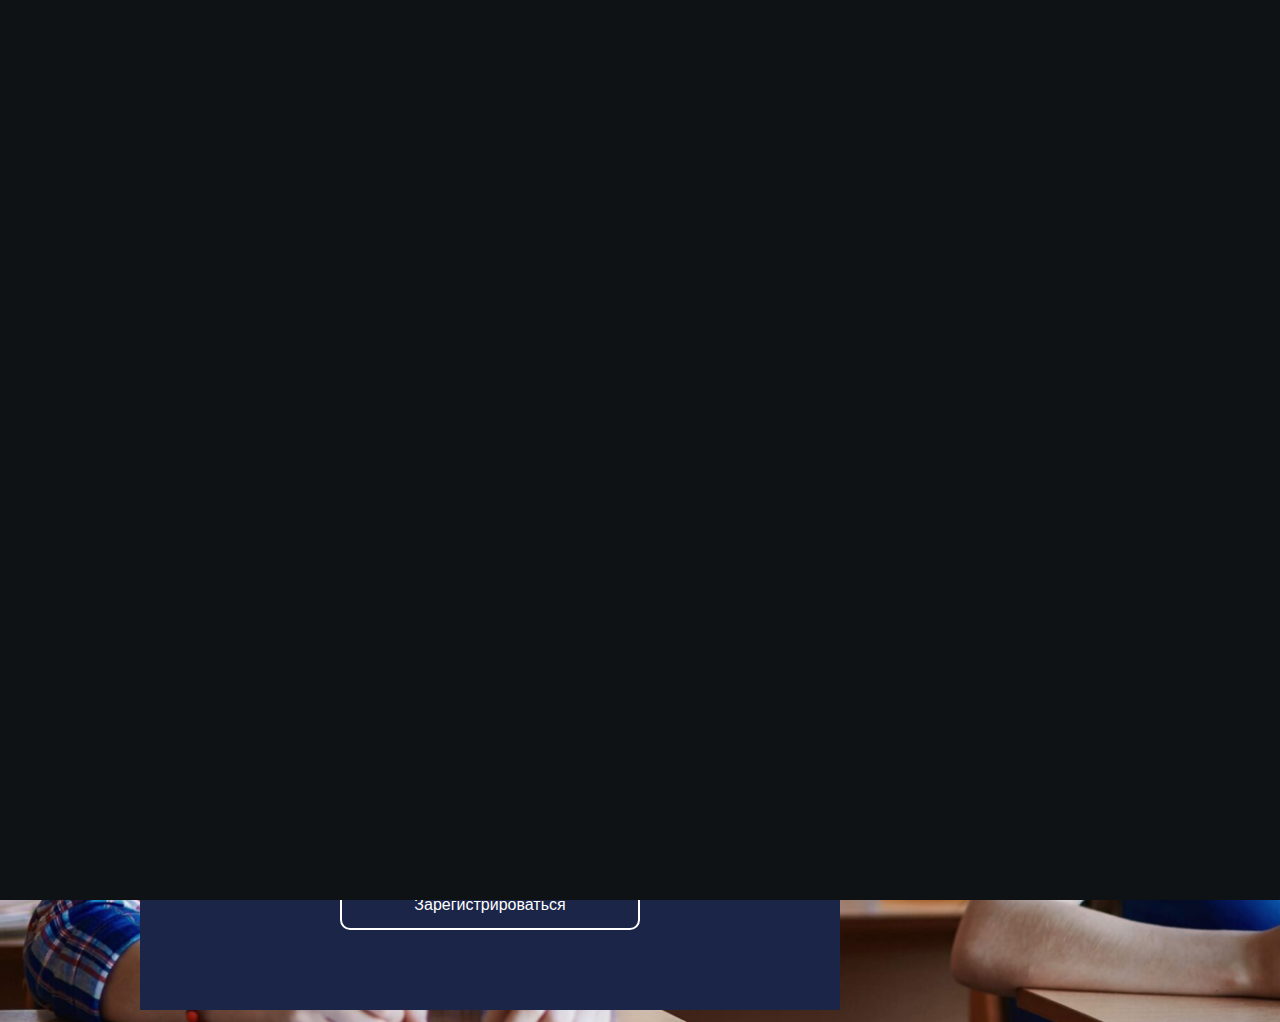
==== recover.html @ 7c8cfc78 "registr" ====
<!DOCTYPE html>
<!--[if IE 8 ]><html class="no-js oldie ie8" lang="en"> <![endif]-->
<!--[if IE 9 ]><html class="no-js oldie ie9" lang="en"> <![endif]-->
<!--[if (gte IE 9)|!(IE)]><!--><html class="no-js" lang="en"> <!--<![endif]-->
<head>

   <!--- basic page needs
   ================================================== -->
   <meta charset="utf-8">
	<title>Цифровой НГТУ</title>
	<meta name="description" content="">  
	<meta name="author" content="">

   <!-- mobile specific metas
   ================================================== -->
	<meta name="viewport" content="width=device-width, initial-scale=1, maximum-scale=1">

 	<!-- CSS
   ================================================== -->
   <link rel="stylesheet" href="css/base.css">  
   <link rel="stylesheet" href="css/main.css">
   <link rel="stylesheet" href="css/vendor.css">  
	 <link rel="stylesheet" href="css/input.css">  
	 <link rel="stylesheet" href="css/bootstrap.min.css ">
   <!-- script
   ================================================== -->
	<script src="js/modernizr.js"></script>

   <!-- favicons
	================================================== -->
	<link rel="icon" type="image/png" href="favicon.png">

</head>

<body id="top">

	<!-- header 
   ================================================== -->
   <header style="display: none;">

   	<div class="rowrow">

   		<div class="logo">
	         <a href="index.html">Цифровой НГТУ</a>
	      </div>

	   	<nav id="main-nav-wrap">
				<ul class="main-navigation">
					<li class="current"><a class="smoothscroll"  href="#intro" title="">Home</a></li>
					<li><a class="smoothscroll"  href="#process" title="">Process</a></li>
					<li><a class="smoothscroll"  href="#features" title="">Features</a></li>
					<li><a class="smoothscroll"  href="#pricing" title="">Pricing</a></li>
					<li><a class="smoothscroll"  href="#faq" title="">FAQ</a></li>					
					<li class="highlight with-sep"><a href="#" title="">Sign Up</a></li>					
				</ul>
			</nav>

			<a class="menu-toggle" href="#"><span>Menu</span></a>
   		
   	</div>   	
   	
   </header> <!-- /header -->

	<!-- intro section
   ================================================== -->
   <section id="intro">

   	<div class="shadow-overlay"></div>

   	<div class="intro-content">
   		<div class="login1"></div>
		<div class="login2">
			<!--<div class="logouniver"></div>-->
			<span class="text1">Регистрация</span>
			
			<div class="center">

			<form>
				<div class="inputbox">
				<input type="text" required="required">
				<span>Фамилия</span>
				</div>

				<div class="inputbox">
				<input type="text" required="required">
				<span>Имя</span>
				</div>

				<div class="inputbox">
					<input type="text" required="required">
					<span>Отчество(при наличии)</span>
				</div>

				<div class="inputbox">
					<input type="text" required="required">
					<span>Категория (Представитель курса/Студент/Преподаватель)</span>
				</div>

				<div class="inputbox">
					<input type="text" required="none">
					<span>Номер телефона(не обязательно)</span>
				</div>

				<div class="inputbox">
					<input type="text" required="required">
					<span>Адрес эл. почты</span>
				</div>

				<div class="inputbox">
					<input type="text" required="required">
					<span>Пароль</span>
				</div>

				<div class="inputbox">
				<input id="buttoninput" type="button" value="Зарегистрироваться">
				</div>
			</form>
			</div>
		</div>
		<div class="login3"></div>  		
   	</div> 

   	<!-- Modal Popup
	   ========================================================= -->

      <div id="video-popup" class="popup-modal mfp-hide">

		   <div class="fluid-video-wrapper">
            <iframe src="http://player.vimeo.com/video/14592941?title=0&amp;byline=0&amp;portrait=0&amp;color=faec09" width="500" height="281" frameborder="0" webkitallowfullscreen mozallowfullscreen allowfullscreen></iframe> 
         </div>		     

         <a class="close-popup">Close</a>         

	   </div> <!-- /video-popup -->  	 	

   </section> <!-- /intro -->


   <div id="preloader"> 
    	<div id="loader"></div>
   </div> 

   <!-- Java Script
   ================================================== --> 
   <script src="js/jquery-1.11.3.min.js"></script>
   <script src="js/jquery-migrate-1.2.1.min.js"></script>
   <script src="js/plugins.js"></script>
   <script src="js/main.js"></script>

</body>

</html>
---- css/base.css ----
/**
 * =================================================================== 
 *
 *  Lhander v1.0 Base Stylesheet
 *  url: styleshout.com
 *  01-11-2016
 *
 * =================================================================== 
 */

/** 
 * ===================================================================
 * reset - normalize.css v3.0.2 | MIT License | git.io/normalize
 *
 * ------------------------------------------------------------------- 
 */

html {
	font-family: sans-serif;
	-ms-text-size-adjust: 100%;
	-webkit-text-size-adjust: 100%;
}
body {
	margin: 0;
}
article,
aside,
details,
figcaption,
figure,
footer,
header,
hgroup,
main,
menu,
nav,
section,
summary {
	display: block;
}
audio, canvas, progress, video {
	display: inline-block;
	vertical-align: baseline;
}
audio:not([controls]) {
	display: none;
	height: 0;
}
[hidden], template {
	display: none;
}
a {
	background: transparent;
}
a:active, a:hover {
	outline: 0;
}
abbr[title] {
	border-bottom: 1px dotted;
}
b, strong {
	font-weight: bold;
}
dfn {
	font-style: italic;
}
h1 {
	font-size: 2em;
	margin: 0.67em 0;
}
mark {
	background: #ff0;
	color: #000;
}
small {
	font-size: 80%;
}
sub, sup {
	font-size: 75%;
	line-height: 0;
	position: relative;
	vertical-align: baseline;
}
sup {
	top: -0.5em;
}
sub {
	bottom: -0.25em;
}
img {
	border: 0;
}
svg:not(:root) {
	overflow: hidden;
}
figure {
	margin: 1em 40px;
}
hr {
	-moz-box-sizing: content-box;
	box-sizing: content-box;
	height: 0;
}
pre {
	overflow: auto;
}
code, kbd, pre, samp {
	font-family: monospace, monospace;
	font-size: 1em;
}
button, input, optgroup, select, textarea {
	color: inherit;
	font: inherit;
	margin: 0;
}
button {
	overflow: visible;
}
button, select {
	text-transform: none;
}
button,
html input[type="button"],
input[type="reset"],
input[type="submit"] {
	-webkit-appearance: button;
	cursor: pointer;
}
button[disabled], html input[disabled] {
	cursor: default;
}
button::-moz-focus-inner, input::-moz-focus-inner {
	border: 0;
	padding: 0;
}
input {
	line-height: normal;
}
input[type="checkbox"], input[type="radio"] {
	box-sizing: border-box;
	padding: 0;
}
input[type="number"]::-webkit-inner-spin-button,
input[type="number"]::-webkit-outer-spin-button {
	height: auto;
}
input[type="search"] {
	-webkit-appearance: textfield;
	-moz-box-sizing: content-box;
	-webkit-box-sizing: content-box;
	box-sizing: content-box;
}
input[type="search"]::-webkit-search-cancel-button,
input[type="search"]::-webkit-search-decoration {
	-webkit-appearance: none;
}
fieldset {
	border: 1px solid #c0c0c0;
	margin: 0 2px;
	padding: 0.35em 0.625em 0.75em;
}
legend {
	border: 0;
	padding: 0;
}
textarea {
	overflow: auto;
}
optgroup {
	font-weight: bold;
}
table {
	border-collapse: collapse;
	border-spacing: 0;
}
td, th {
	padding: 0;
}

/** 
 * ===================================================================
 * basic/base setup styles 
 *
 * ------------------------------------------------------------------- 
 */

html {
	font-size: 62.5%;
	box-sizing: border-box;
}
*, *::before, *::after {
	box-sizing: inherit;
}
body {
	font-weight: normal;
	line-height: 1;
	text-rendering: optimizeLegibility;
	word-wrap: break-word;
	-webkit-overflow-scrolling: touch;
	-webkit-text-size-adjust: none;
}
body, input, button {
	-moz-osx-font-smoothing: grayscale;
	-webkit-font-smoothing: antialiased;
}

/**
 * Media
 * -
 */

img, video {
	max-width: 100%;
	height: auto;
}

/**
 * Typography resets
 * -
 */

div, dl, dt, dd, ul, ol, li, h1, h2, h3, h4, h5, h6, pre, form, p, blockquote, th, td {
	margin: 0;
	padding: 0;
}
h1, h2, h3, h4, h5, h6 {
	-webkit-font-variant-ligatures: common-ligatures;
	-moz-font-variant-ligatures: common-ligatures;
	font-variant-ligatures: common-ligatures;
	text-rendering: optimizeLegibility;
}
em, i {
	font-style: italic;
	line-height: inherit;
}
strong, b {
	font-weight: bold;
	line-height: inherit;
}
small {
	font-size: 60%;
	line-height: inherit;
}
ol, ul {
	list-style: none;
}
li {
	display: block;
}

/**
 * links
 * -
 */

a {
	text-decoration: none;
	line-height: inherit;
}
a img {
	border: none;
}

/**
 * inputs
 * -
 */

fieldset {
	margin: 0;
	padding: 0;
}
input[type="email"],
input[type="number"],
input[type="search"],
input[type="text"],
input[type="tel"],
input[type="url"],
input[type="password"],
textarea {
	-webkit-appearance: none;
	-moz-appearance: none;
	-ms-appearance: none;
	-o-appearance: none;
	appearance: none;
}

/** 
 * ===================================================================
 * grid
 *
 * ------------------------------------------------------------------- 
 */

.rowrow {
	width: 94%;
	max-width: 1140px;
	margin: 0 auto;
}
.rowrow:before, .rowrow:after {
	content: "";
	display: table;
}
.rowrow:after {
	clear: both;
}
.rowrow .rowrow {
	width: auto;
	max-width: none;
	margin-left: -20px;
	margin-right: -20px;
}
[class*="col-"], .bgrid {
	float: left;
}
[class*="col-"] + [class*="col-"]:last-child {
	float: right;
}
[class*="col-"] {
	padding: 0 20px;
}
.col-one {
	width: 8.33333%;
}
.col-two, .col-1-6 {
	width: 16.66667%;
}
.col-three, .col-1-4 {
	width: 25%;
}
.col-four, .col-1-3 {
	width: 33.33333%;
}
.col-five {
	width: 41.66667%;
}
.col-six, .col-1-2 {
	width: 50%;
}
.col-seven {
	width: 58.33333%;
}
.col-eight, .col-2-3 {
	width: 66.66667%;
}
.col-nine, .col-3-4 {
	width: 75%;
}
.col-ten, .col-5-6 {
	width: 83.33333%;
}
.col-eleven {
	width: 91.66667%;
}
.col-twelve, .col-full {
	width: 100%;
}

/**
 * small screens
 * --------------------------------------------------------------- 
 */

@media screen and (max-width:1024px) {
	.rowrow .rowrow {
		margin-left: -18px;
		margin-right: -18px;
	}
	[class*="col-"] {
		padding: 0 18px;
	}
}

/**
 * tablets
 * --------------------------------------------------------------- 
 */

@media screen and (max-width:768px) {
	.rowrow {
		width: auto;
		padding-left: 30px;
		padding-right: 30px;
	}
	.rowrow .rowrow {
		padding-left: 0;
		padding-right: 0;
		margin-left: -15px;
		margin-right: -15px;
	}
	[class*="col-"] {
		padding: 0 15px;
	}
	.tab-1-4 {
		width: 25%;
	}
	.tab-1-3 {
		width: 33.33333%;
	}
	.tab-1-2 {
		width: 50%;
	}
	.tab-2-3 {
		width: 66.66667%;
	}
	.tab-3-4 {
		width: 75%;
	}
	.tab-full {
		width: 100%;
	}
}

/**
 * large mobile devices
 * --------------------------------------------------------------- 
 */

@media screen and (max-width:600px) {
	.rowrow {
		padding-left: 25px;
		padding-right: 25px;
	}
	.rowrow .rowrow {
		margin-left: -10px;
		margin-right: -10px;
	}
	[class*="col-"] {
		padding: 0 10px;
	}
	.mob-1-4 {
		width: 25%;
	}
	.mob-1-2 {
		width: 50%;
	}
	.mob-3-4 {
		width: 75%;
	}
	.mob-full {
		width: 100%;
	}
}

/**
 * small mobile devices
 * --------------------------------------------------------------- 
 */

@media screen and (max-width:400px) {
	.rowrow {
		padding-left: 30px;
		padding-right: 30px;
	}
	.rowrow .rowrow {
		padding-left: 0;
		padding-right: 0;
		margin-left: 0;
		margin-right: 0;
	}
	[class*="col-"] {
		width: 100% !important;
		float: none !important;
		clear: both !important;
		margin-left: 0;
		margin-right: 0;
		padding: 0;
	}
	[class*="col-"] + [class*="col-"]:last-child {
		float: none;
	}
}

/** 
 * ===================================================================
 * block grids 
 *
 * ------------------------------------------------------------------- 
 */

.block-1-6 .bgrid {
	width: 16.66667%;
}
.block-1-4 .bgrid {
	width: 25%;
}
.block-1-3 .bgrid {
	width: 33.33333%;
}
.block-1-2 .bgrid {
	width: 50%;
}

/**
 * Clearing for block grid columns. Allow columns with 
 * different heights to align properly.
 */

.block-1-6 .bgrid:nth-child(6n+1),
.block-1-4 .bgrid:nth-child(4n+1),
.block-1-3 .bgrid:nth-child(3n+1),
.block-1-2 .bgrid:nth-child(2n+1) {
	clear: both;
}

/**
 * small screens
 * --------------------------------------------------------------- 
 */
@media screen and (max-width:1024px) {
	.block-s-1-6 .bgrid {
		width: 16.66667%;
	}
	.block-s-1-4 .bgrid {
		width: 25%;
	}
	.block-s-1-3 .bgrid {
		width: 33.33333%;
	}
	.block-s-1-2 .bgrid {
		width: 50%;
	}
	.block-s-full .bgrid {
		width: 100%;
		clear: both;
	}
	[class*="block-s-"] .bgrid:nth-child(n) {
		clear: none;
	}
	.block-s-1-6 .bgrid:nth-child(6n+1),
	.block-s-1-4 .bgrid:nth-child(4n+1),
	.block-s-1-3 .bgrid:nth-child(3n+1),
	.block-s-1-2 .bgrid:nth-child(2n+1) {
		clear: both;
	}
}

/**
 * tablets
 * --------------------------------------------------------------- 
 */
@media screen and (max-width:768px) {
	.block-tab-1-6 .bgrid {
		width: 16.66667%;
	}
	.block-tab-1-4 .bgrid {
		width: 25%;
	}
	.block-tab-1-3 .bgrid {
		width: 33.33333%;
	}
	.block-tab-1-2 .bgrid {
		width: 50%;
	}
	.block-tab-full .bgrid {
		width: 100%;
		clear: both;
	}
	[class*="tab-bgrid-"] .bgrid:nth-child(n) {
		clear: none;
	}
	.block-tab-1-6 .bgrid:nth-child(6n+1),
	.block-tab-1-4 .bgrid:nth-child(4n+1),
	.block-tab-1-3 .bgrid:nth-child(3n+1),
	.block-tab-1-2 .bgrid:nth-child(2n+1) {
		clear: both;
	}
}

/**
 * mobile devices
 * --------------------------------------------------------------- 
 */
@media screen and (max-width:600px) {
	.block-mob-1-6 .bgrid {
		width: 16.66667%;
	}
	.block-mob-1-4 .bgrid {
		width: 25%;
	}
	.block-mob-1-3 .bgrid {
		width: 33.33333%;
	}
	.block-mob-1-2 .bgrid {
		width: 50%;
	}
	.block-mob-full .bgrid {
		width: 100%;
		clear: both;
	}
	[class*="mob-bgrid-"] .bgrid:nth-child(n) {
		clear: none;
	}
	.block-mob-1-6 .bgrid:nth-child(6n+1),
	.block-mob-1-4 .bgrid:nth-child(4n+1),
	.block-mob-1-3 .bgrid:nth-child(3n+1),
	.block-mob-1-2 .bgrid:nth-child(2n+1) {
		clear: both;
	}
}

/**
 * stack on small mobile devices
 * --------------------------------------------------------------- 
 */

@media screen and (max-width:400px) {
	.stack .bgrid {
		width: 100% !important;
		float: none !important;
		clear: both !important;
		margin-left: 0;
		margin-right: 0;
	}
}

/** 
 * ===================================================================
 * MISC 
 *
 * ------------------------------------------------------------------- 
 */

/**
 * Clearing - (http://nicolasgallagher.com/micro-clearfix-hack/
 * -
 */

.group:before, .group:after {
	content: "";
	display: table;
}
.group:after {
	clear: both;
}

/**
 * Misc Helper Styles 
 * -
 */
 
.hide { display: none; }
.invisible { visibility: hidden; }
.antialiased {
	-webkit-font-smoothing: antialiased;
	-moz-osx-font-smoothing: grayscale;
}
.remove-bottom { margin-bottom: 0; }
.half-bottom { margin-bottom: 1.5rem !important; }
.add-bottom { margin-bottom: 3rem !important; }
.no-border { border: none; }
.full-width { width: 100%; }
.text-center { text-align: center; }
.text-left { text-align: left; }
.text-right { text-align: right; }
.pull-left { float: left; }
.pull-right { float: right; }
.align-center {
	margin-left: auto;
	margin-right: auto;
	text-align: center;
}

/*# sourceMappingURL=base.css.map */
---- css/main.css ----
/**
 * =================================================================== 
 *
 *  Lhander v1.0 Main Stylesheet
 *  url: styleshout.com
 *  01-11-2016
 * -------------------------------------------------------------------
 *
 *	TOC:
 *	01. webfonts and iconfonts 
 *	02. base style overrides
 * 03. preloader
 * 04. forms
 * 05. buttons
 * 06. common styles
 * 07. header styles
 * 08. intro section
 * 09. process section
 * 10. features section
 * 11. pricing section
 * 12. testimomials section 
 * 13. faq section 
 *	14. ad-section 
 *	15. call-to-action section
 *	16. footer
 *
 * =================================================================== 
 */

/** 
 * ===================================================================
 * webfonts and iconfonts 
 *
 * ------------------------------------------------------------------- 
 */

@import url("fonts.css");
@import url("ionicons/css/ionicons.min.css");
@import url("micons/micons.css");

/** 
 * ===================================================================
 * base style overrides
 *
 * ------------------------------------------------------------------- 
 */

html {
	font-size: 10px;
}
@media only screen and (max-width:1024px) {
	html {
		font-size: 9.375px;
	}
}
@media only screen and (max-width:768px) {
	html {
		font-size: 10px;
	}
}
@media only screen and (max-width:400px) {
	html {
		font-size: 9.375px;
	}
}

html, body {
	height: 100%;
}
body {
	background: #14181E;
	font-family: "merriweather-regular", serif;
	font-size: 1.6rem;
	line-height: 3rem;
	color: #737373;
}

/**
 * links 
 * -
 */

a, a:visited {
	color: #0087cc;
	-moz-transition: all 0.3s ease-in-out;
	-o-transition: all 0.3s ease-in-out;
	-webkit-transition: all 0.3s ease-in-out;
	-ms-transition: all 0.3s ease-in-out;
	transition: all 0.3s ease-in-out;
}
a:hover, a:focus {
	color: #ff7b29;
}

/**
 * typography  
 * -
 */

h1, h2, h3, h4, h5, h6, .h01, .h02, .h03, .h04, .h05, .h06 {
	font-family: "raleway-bold", sans-serif;
	color: #252525;
	font-style: normal;
	text-rendering: optimizeLegibility;
	margin-bottom: 2.1rem;
}
h3, .h03, h4, .h04 {
	margin-bottom: 1.8rem;
}
h5, .h05, h6, .h06 {
	font-family: "raleway-heavy";
	margin-bottom: 1.2rem;
}

h1, .h01 {
	font-size: 3.1rem;
	line-height: 1.35;
	letter-spacing: -.1rem;
}
@media only screen and (max-width:600px) {
	h1, .h01 {
		font-size: 2.6rem;
		letter-spacing: -.07rem;
	}
}

h2, .h02 {
	font-size: 2.4rem;
	line-height: 1.25;
}
h3, .h03 {
	font-size: 2rem;
	line-height: 1.5;
}
h4, .h04 {
	font-size: 1.7rem;
	line-height: 1.76;
}
h5, .h05 {
	font-size: 1.4rem;
	line-height: 1.7;
	text-transform: uppercase;
	letter-spacing: .15rem;
}
h6, .h06 {
	font-size: 1.3rem;
	line-height: 1.85;
	text-transform: uppercase;
	letter-spacing: .15rem;
}

p img {
	margin: 0;
}
p.lead {
	font-family: "merriweather-light", serif;
	font-size: 1.8rem;
	line-height: 1.8;
	color: #737373;
}
@media only screen and (max-width:768px) {
	p.lead {
		font-size: 1.7rem;
	}
}

em, i, strong, b {
	font-size: 1.6rem;
	line-height: 3rem;
	font-style: normal;
	font-weight: normal;
}
em, i {
	font-family: "merriweather-italic", serif;
}
strong, b {
	font-family: "merriweather-bold", serif;
}
small {
	font-size: 1.1rem;
	line-height: inherit;
}
blockquote {
	margin: 3rem 0;
	padding-left: 4rem;
	position: relative;
}
blockquote:before {
	content: "\201C";
	font-size: 8rem;
	line-height: 0px;
	margin: 0;
	color: #333;
	font-family: arial, sans-serif;
	position: absolute;
	top: 3rem;
	left: 0;
}
blockquote p {
	font-family: georgia, serif;
	font-style: italic;
	padding: 0;
	font-size: 1.9rem;
	line-height: 1.75;
}
blockquote cite {
	display: block;
	font-size: 1.2rem;
	font-style: normal;
	line-height: 1.65;
}
blockquote cite:before {
	content: "\2014 \0020";
}
blockquote cite a, blockquote cite a:visited {
	color: #8d8d8d;
	border: none;
}
abbr {
	font-family: "merriweather-bold", serif;
	font-variant: small-caps;
	text-transform: lowercase;
	letter-spacing: .05rem;
	color: #8d8d8d;
}
var, kbd, samp, code, pre {
	font-family: Consolas, "Andale Mono", Courier, "Courier New", monospace;
}
pre {
	padding: 2.4rem 3rem 3rem;
	background: #F1F1F1;
}
code {
	font-size: 1.4rem;
	margin: 0 .2rem;
	padding: .3rem .6rem;
	white-space: nowrap;
	background: #F1F1F1;
	border: 1px solid #E1E1E1;
	border-radius: 3px;
}
pre > code {
	display: block;
	white-space: pre;
	line-height: 2;
	padding: 0;
	margin: 0;
}
pre.prettyprint > code {
	border: none;
}
del {
	text-decoration: line-through;
}
abbr[title], dfn[title] {
	border-bottom: 1px dotted;
	cursor: help;
}
mark {
	background: #FFF49B;
	color: #000;
}
hr {
	border: solid #cfcfd5;
	border-width: 1px 0 0;
	clear: both;
	margin: 2.4rem 0 1.5rem;
	height: 0;
}

/**
 * Lists  
 * -
 */

ol {
	list-style: decimal;
}
ul {
	list-style: disc;
}
li {
	display: list-item;
}
ol, ul {
	margin-left: 1.7rem;
}
ul li {
	padding-left: .4rem;
}
ul ul, ul ol, ol ol, ol ul {
	margin: .6rem 0 .6rem 1.7rem;
}
ul.disc li {
	display: list-item;
	list-style: none;
	padding: 0 0 0 .8rem;
	position: relative;
}
ul.disc li::before {
	content: "";
	display: inline-block;
	width: 8px;
	height: 8px;
	border-radius: 50%;
	background: #05bca9;
	position: absolute;
	left: -17px;
	top: 11px;
	vertical-align: middle;
}
dt {
	margin: 0;
	color: #05bca9;
}
dd {
	margin: 0 0 0 2rem;
}

/**
 * tables  
 * -
 */

table {
	border-width: 0;
	width: 100%;
	max-width: 100%;
	font-family: "raleway-regular", sans-serif;
}
th, td {
	padding: 1.5rem 3rem;
	text-align: left;
	border-bottom: 1px solid #E8E8E8;
}
th {
	color: #252525;
	font-family: "raleway-bold", sans-serif;
}
td {
	line-height: 1.5;
}
th:first-child, td:first-child {
	padding-left: 0;
}
th:last-child, td:last-child {
	padding-right: 0;
}
.table-responsive {
	overflow-x: auto;
	-webkit-overflow-scrolling: touch;
}

/**
 * Spacing  
 * -
 */

button, .button {
	margin-bottom: 1.2;
}
fieldset {
	margin-bottom: 1.5rem;
}
input,
textarea,
select,
pre,
blockquote,
figure,
table,
p,
ul,
ol,
dl,
form,
.fluid-video-wrapper,
.iw-custom-select {
	margin-bottom: 3rem;
}

/**
 * floated image  
 * -
 */

img.pull-right {
	margin: 1.5rem 0 0 3rem;
}
img.pull-left {
	margin: 1.5rem 3rem 0 0;
}

/**
 * block grids paddings 
 * -
 */

.bgrid {
	padding: 0 20px;
}
@media only screen and (max-width:1024px) {
	.bgrid {
		padding: 0 18px;
	}
}
@media only screen and (max-width:768px) {
	.bgrid {
		padding: 0 15px;
	}
}
@media only screen and (max-width:600px) {
	.bgrid {
		padding: 0 10px;
	}
}
@media only screen and (max-width:400px) {
	.bgrid {
		padding: 0;
	}
}


/** 
 * ===================================================================
 * preloader
 *
 * ------------------------------------------------------------------- 
 */

#preloader {
	position: fixed;
	top: 0;
	left: 0;
	right: 0;
	bottom: 0;
	background: #0F1215;
	z-index: 9999999;
	height: 100%;
	width: 100%;
}
.no-js #preloader, .oldie #preloader {
	display: none;
}
#loader {
	position: absolute;
	left: 50%;
	top: 50%;
	width: 60px;
	height: 60px;
	margin-left: -30px;
	margin-top: -30px;
	padding: 0;
	background-color: #05bca9;
	border-radius: 100%;
	-webkit-animation: sk-scaleout 1.0s infinite ease-in-out;
	animation: sk-scaleout 1.0s infinite ease-in-out;
}
@-webkit-keyframes sk-scaleout {
	0% {
		-webkit-transform: scale(0);
	}
	100% {
		-webkit-transform: scale(1);
		opacity: 0;
	}
}
@keyframes sk-scaleout {
	0% {
		-webkit-transform: scale(0);
		transform: scale(0);
	}
	100% {
		-webkit-transform: scale(1);
		transform: scale(1);
		opacity: 0;
	}
}


/** 
 * ===================================================================
 * forms
 *
 * ------------------------------------------------------------------- 
 */

fieldset {
	border: none;
}
input[type="email"],
input[type="number"],
input[type="search"],
input[type="text"],
input[type="tel"],
input[type="url"],
input[type="password"],
textarea,
select {
	display: block;
	height: 6rem;
	padding: 1.5rem 2rem;
	border: 0;
	outline: none;
	vertical-align: middle;
	color: #737373;
	font-family: "merriweather-regular", sans-serif;
	font-size: 1.5rem;
	line-height: 3rem;
	border-radius: 3px;
	background: #FFFFFF;
	max-width: 100%;
	border: 1px solid #d5d5d5;
	-moz-transition: all 0.3s ease-in-out;
	-o-transition: all 0.3s ease-in-out;
	-webkit-transition: all 0.3s ease-in-out;
	-ms-transition: all 0.3s ease-in-out;
	transition: all 0.3s ease-in-out;
}
.ss-custom-select {
	position: relative;
	padding: 0;
	display: inline-block;
}
.ss-custom-select select {
	-webkit-appearance: none;
	-moz-appearance: none;
	-ms-appearance: none;
	-o-appearance: none;
	appearance: none;
	text-indent: 0.01px;
	text-overflow: '';
	margin: 0;
	line-height: 3rem;
	vertical-align: middle;
	padding-right: 4rem;
}
.ss-custom-select select option {
	padding-left: 2rem;
	padding-right: 2rem;
}
.ss-custom-select select::-ms-expand {
	display: none;
}
.ss-custom-select::after {
	content: '\f123';
	font-family: 'Ionicons';
	position: absolute;
	top: 50%;
	right: 18px;
	margin-top: -10px;
	bottom: auto;
	width: 20px;
	height: 20px;
	line-height: 20px;
	font-size: 15px;
	text-align: center;
	pointer-events: none;
	color: #252525;
}
textarea {
	min-height: 25rem;
}
input[type="email"]:focus,
input[type="number"]:focus,
input[type="search"]:focus,
input[type="text"]:focus,
input[type="tel"]:focus,
input[type="url"]:focus,
input[type="password"]:focus,
textarea:focus,
select:focus {
	color: #000000;
	background: #f4fffe;
	border: 1px solid #d2fef9;
}
label, legend {
	font-family: "merriweather-bold", sans-serif;
	font-size: 1.4rem;
	margin-bottom: .6rem;
	color: #404040;
	display: block;
}
label span, legend span {
	color: #05bca9;
}
input[type="checkbox"], input[type="radio"] {
	display: inline;
}

/**
 * Style Placeholder Text  
 * -
 */

::-webkit-input-placeholder {
	color: #a1a1a1;
}
:-moz-placeholder {
	/* Firefox 18- */
	color: #a1a1a1;
}
::-moz-placeholder {
	/* Firefox 19+ */
	color: #a1a1a1;
}
:-ms-input-placeholder {
	color: #a1a1a1;
}
.placeholder {
	color: #a1a1a1 !important;
}


/** 
 * ===================================================================
 * buttons
 *
 * ------------------------------------------------------------------- 
 */

.button,
button,
input[type="submit"],
input[type="reset"],
input[type="button"] {
	display: inline-block;
	font-family: "raleway-bold", sans-serif;
	font-size: 1.6rem;
	height: 5rem;
	padding: 0 3rem;
	margin: 0 .3rem 1rem 0;
	background: #d8d8d8;
	color: #252525;
	text-decoration: none;
	cursor: pointer;
	text-align: center;
	white-space: nowrap;
	border: none;
	border-radius: 1000px;
	-moz-transition: all 0.3s ease-in-out;
	-o-transition: all 0.3s ease-in-out;
	-webkit-transition: all 0.3s ease-in-out;
	-ms-transition: all 0.3s ease-in-out;
	transition: all 0.3s ease-in-out;
}
.button:hover,
button:hover,
input[type="submit"]:hover,
input[type="reset"]:hover,
input[type="button"]:hover,
.button:focus,
button:focus,
input[type="submit"]:focus,
input[type="reset"]:focus,
input[type="button"]:focus {
	background: #bebebe;
	color: #FFFFFF;
	outline: 0;
}

.button.button-primary,
button.button-primary,
input[type="submit"].button-primary,
input[type="reset"].button-primary,
input[type="button"].button-primary {
	background: #05bca9;
	color: #FFFFFF;
}

.button.button-primary:hover,
button.button-primary:hover,
input[type="submit"].button-primary:hover,
input[type="reset"].button-primary:hover,
input[type="button"].button-primary:hover,
.button.button-primary:focus,
button.button-primary:focus,
input[type="submit"].button-primary:focus,
input[type="reset"].button-primary:focus,
input[type="button"].button-primary:focus {
	background: #04998a;
}
button.full-width, .button.full-width {
	width: 100%;
	margin-right: 0;
}
button.medium, .button.medium {
	height: 5.5rem !important;
	line-height: 5.5rem !important;
	padding: 0 1.8rem !important;
}
button.large, .button.large {
	height: 6rem !important;
	line-height: 6rem !important;
	padding: 0rem 3rem !important;
}
button.round, .button.round {
	padding-left: 3rem !important;
	padding-right: 3rem !important;
	border-radius: 1000px;
}
button.stroke, .button.stroke {
	background: transparent !important;
	border: 3px solid transparent;
	line-height: 4.4rem;
}
button::-moz-focus-inner, input::-moz-focus-inner {
	border: 0;
	padding: 0;
}

/** 
 * ===================================================================
 * common styles 
 *
 * ------------------------------------------------------------------- 
 */

.section-intro {
	max-width: 700px;
	text-align: center;
	margin-left: auto;
	margin-right: auto;
	margin-bottom: 5.2rem;
	position: relative;
}
.section-intro h1 {
	font-family: "merriweather-bold", serif;
	font-size: 4.8rem;
	color: #252525;
	line-height: 1.25;
	margin-bottom: 1.2rem;
}
.section-intro h5 {
	color: rgba(56, 66, 78, 0.5);
	font-size: 1.6rem;
	line-height: 1.875;
	margin-bottom: 0.3rem;
	letter-spacing: .4rem;
}
.section-intro .lead {
	color: rgba(0, 0, 0, 0.45);
}
.section-intro .with-bottom-line {
	position: relative;
	overflow: hidden;
}
.section-intro .with-bottom-line::after {
	display: block;
	background-color: #05bca9;
	width: 120px;
	height: 3px;
	content: '\0020';
	position: absolute;
	left: 50%;
	bottom: 0;
	margin-left: -60px;
}
@media only screen and (max-width:600px) {
	section .h01 {
		font-size: 2.5rem;
	}
}

/**
 * responsive:
 * common styles
 * - 
 */

@media only screen and (max-width:768px) {
	.section-intro {
		max-width: 650px;
	}
	.section-intro h1 {
		font-size: 4.2rem;
	}
}
@media only screen and (max-width:600px) {
	.section-intro h1 {
		font-size: 3.8rem;
	}
	.section-intro h5 {
		font-size: 1.5rem;
		letter-spacing: .3rem;
	}
}
@media only screen and (max-width:400px) {
	.section-intro h1 {
		font-size: 3.6rem;
	}
}


/** 
 * ===================================================================
 * header styles 
 *
 * ------------------------------------------------------------------- 
 */

header {
	width: 100%;
	position: absolute;
	left: 0;
	top: 24px;
	z-index: 600;
	background: transparent;
	-moz-transition: all 0.3s ease-in-out;
	-o-transition: all 0.3s ease-in-out;
	-webkit-transition: all 0.3s ease-in-out;
	-ms-transition: all 0.3s ease-in-out;
	transition: all 0.3s ease-in-out;
}
header .rowrow {
	width: auto;
	height: 66px;
	position: relative;
}

header .logo {
	margin-top: 2px;
	z-index: 600;
	position: absolute;
	left: 35px;
	top: 50%;
	-webkit-transform: translateY(-50%);
	-ms-transform: translateY(-50%);
	transform: translateY(-50%);
}
header .logo a {
	display: block;
	margin: 0;
	padding: 0;
	border: none;
	font: 0/0 a;
	text-shadow: none;
	color: transparent;
	width: 42px;
	height: 42px;
	background: url("../images/logo.png") no-repeat center;
	background-size: 42px 42px;
	-moz-transition: all 0.5s ease-in-out;
	-o-transition: all 0.5s ease-in-out;
	-webkit-transition: all 0.5s ease-in-out;
	-ms-transition: all 0.5s ease-in-out;
	transition: all 0.5s ease-in-out;
}
.sticky {
	position: fixed;
	background: #14171c;
	top: 0;
}
.sticky .logo a {
	width: 38px;
	height: 38px;
	background-size: 38px 38px;
}

/**
 * responsive:
 * header section
 * - 
 */

@media only screen and (max-width:768px) {
	header {
		top: 0;
		padding: 6px 0;
	}
	header .logo a {
		width: 38px;
		height: 38px;
		background-size: 38px 38px;
	}
}

/**
 * primary navigation
 * - 
 */

#main-nav-wrap, .main-navigation {
	margin: 0;
	padding: 0;
}

/* hide toggle button */
a.menu-toggle {
	display: none;
}

/* main-nav-wrap */
#main-nav-wrap {
	font-family: "raleway-heavy", sans-serif;
	font-size: 11.5px;
	text-transform: uppercase;
	letter-spacing: 1.5px;
	position: absolute;
	top: 0;
	right: 30px;
}
.main-navigation {
	min-height: 66px;
	display: inline-block;
	width: auto;
	text-align: left;
}
.main-navigation li {
	position: relative;
	display: inline-block;
	list-style: none;
	padding: 0;
	margin: 0;
	height: 66px;
}
.main-navigation li.current a {
	color: #FFFFFF;
}
.main-navigation li.current a::after {
	position: absolute;
	left: 50%;
	bottom: 0;
	width: 80%;
	height: 3px;
	-webkit-transform: translateX(-50%);
	-ms-transform: translateX(-50%);
	transform: translateX(-50%);
	background-color: #05bca9;
	content: '\0020';
	display: block;
	-moz-transition: all 0.3s ease-in-out;
	-o-transition: all 0.3s ease-in-out;
	-webkit-transition: all 0.3s ease-in-out;
	-ms-transition: all 0.3s ease-in-out;
	transition: all 0.3s ease-in-out;
}
.main-navigation li.highlight a {
	color: #05bca9;
}
.main-navigation li.with-sep a {
	position: relative;
	padding-left: 22px;
	margin-left: 8px;
}
.main-navigation li.with-sep a::before {
	position: absolute;
	left: 0;
	top: 50%;
	width: 1px;
	height: 20px;
	margin-top: -10px;
	background-color: rgba(255, 255, 255, 0.2);
	content: '\0020';
	display: block;
	-moz-transition: all 0.3s ease-in-out;
	-o-transition: all 0.3s ease-in-out;
	-webkit-transition: all 0.3s ease-in-out;
	-ms-transition: all 0.3s ease-in-out;
	transition: all 0.3s ease-in-out;
}

/* navigation links */
.main-navigation li a {
	display: block;
	padding: 18px 7px;
	line-height: 30px;
	text-decoration: none;
	text-align: left;
	color: #98999a;
	position: relative;
	-moz-transition: color 0.3s ease-in-out;
	-o-transition: color 0.3s ease-in-out;
	-webkit-transition: color 0.3s ease-in-out;
	-ms-transition: color 0.3s ease-in-out;
	transition: color 0.3s ease-in-out;
}
.main-navigation li a:active {
	background-color: transparent !important;
}
.main-navigation li a:hover {
	color: #FFFFFF;
}

/**
 * mobile view - primary navigation
 * - 
 */

@media only screen and (max-width:768px) {
	#main-nav-wrap {
		display: block;
		width: 100%;
		position: absolute;
		top: 69px;
		right: 0;
	}
	a.menu-toggle {
		display: block;
		width: 40px;
		height: 40px;
		position: absolute;
		top: 50%;
		right: 30px;
		margin-top: -20px;
	}
	a.menu-toggle span {
		display: block;
		width: 24px;
		height: 3px;
		margin-top: -1.5px;
		position: absolute;
		right: 8px;
		top: 50%;
		bottom: auto;
		left: auto;
		background-color: white;
		-moz-transition: background 0.2s ease-in-out;
		-o-transition: background 0.2s ease-in-out;
		-webkit-transition: background 0.2s ease-in-out;
		-ms-transition: background 0.2s ease-in-out;
		transition: background 0.2s ease-in-out;
		font: 0/0 a;
		text-shadow: none;
		color: transparent;
	}
	a.menu-toggle span::before, a.menu-toggle span::after {
		content: '';
		width: 100%;
		height: 100%;
		position: absolute;
		background-color: inherit;
		left: 0;
		-moz-transition-duration: 0.2s, 0.2s;
		-o-transition-duration: 0.2s, 0.2s;
		-webkit-transition-duration: 0.2s, 0.2s;
		-ms-transition-duration: 0.2s, 0.2s;
		transition-duration: 0.2s, 0.2s;
		-moz-transition-delay: 0.2s, 0s;
		-o-transition-delay: 0.2s, 0s;
		-webkit-transition-delay: 0.2s, 0s;
		-ms-transition-delay: 0.2s, 0s;
		transition-delay: 0.2s, 0s;
	}
	a.menu-toggle span::before {
		top: -8px;
		-moz-transition-property: top, transform;
		-o-transition-property: top, transform;
		-webkit-transition-property: top, transform;
		-ms-transition-property: top, transform;
		transition-property: top, transform;
	}
	a.menu-toggle span::after {
		bottom: -8px;
		-moz-transition-property: bottom, transform;
		-o-transition-property: bottom, transform;
		-webkit-transition-property: bottom, transform;
		-ms-transition-property: bottom, transform;
		transition-property: bottom, transform;
	}
	.menu-toggle.is-clicked span {
		background-color: rgba(255, 255, 255, 0);
	}
	.menu-toggle.is-clicked span::before, .menu-toggle.is-clicked span::after {
		background-color: white;
		-moz-transition-delay: 0s, 0.2s;
		-o-transition-delay: 0s, 0.2s;
		-webkit-transition-delay: 0s, 0.2s;
		-ms-transition-delay: 0s, 0.2s;
		transition-delay: 0s, 0.2s;
	}
	.menu-toggle.is-clicked span::before {
		top: 0;
		-webkit-transform: rotate(45deg);
		-ms-transform: rotate(45deg);
		transform: rotate(45deg);
	}
	.menu-toggle.is-clicked span::after {
		bottom: 0;
		-webkit-transform: rotate(-45deg);
		-ms-transform: rotate(-45deg);
		transform: rotate(-45deg);
	}
	.main-navigation {
		background: #14171c;
		padding: 48px 42px 54px 42px;
		margin: 0;
		width: 100%;
		height: auto;
		clear: both;
		display: none;
	}
	.main-navigation > li {
		display: block;
		height: auto;
		text-align: left;
		border-bottom: 1px dotted rgba(200, 200, 200, 0.08);
		padding: 0;
	}
	.main-navigation > li:first-child {
		border-top: 1px dotted rgba(200, 200, 200, 0.08);
	}
	.main-navigation li a {
		display: block;
		color: #e6e6e6;
		width: auto;
		padding: 18px 0;
		line-height: 16px;
		border: none;
	}
	.main-navigation li a:hover {
		color: #ff7b29;
	}
	.main-navigation li.with-sep a {
		padding-left: 0;
		margin-left: 0;
	}
	.main-navigation li.with-sep a::before {
		display: none;
	}
	.main-navigation li.current > a {
		background: none;
		color: #ff7b29;
	}
	.main-navigation li.current > a:after {
		display: none;
	}
}

/**
 * make sure the menu is visible on larger screens
 * -
 */

@media only screen and (min-width:769px) {
	#main-nav-wrap ul.main-navigation {
		display: block !important;
	}
}


/** 
 * ===================================================================
 * intro section
 *
 * ------------------------------------------------------------------- 
 */

#intro {
	background: #14181E url(../images/img/fon.png) no-repeat center;
	-webkit-background-size: cover;
	-moz-background-size: cover;
	background-size: cover;
	width: 100%;
	height: 100%;
	min-height: 720px;
	display: table;
	position: relative;
}
.shadow-overlay {
	position: absolute;
	top: 0;
	left: 0;
	width: 100%;
	height: 100%;
	background: -moz-linear-gradient(top, rgba(0, 0, 0, 0.45) 0%, rgba(0, 0, 0, 0.25) 25%, transparent 56%);  /* FF3.6-15 */
	background: -webkit-linear-gradient(top, rgba(0, 0, 0, 0.45) 0%, rgba(0, 0, 0, 0.25) 25%, transparent 56%);  /* Chrome10-25,Safari5.1-6 */
	background: linear-gradient(to bottom, rgba(0, 0, 0, 0.45) 0%, rgba(0, 0, 0, 0.25) 25%, transparent 56%);  /* W3C, IE10+, FF16+, Chrome26+, Opera12+, Safari7+ */
	filter: progid:DXImageTransform.Microsoft.gradient(startColorstr='#73000000', endColorstr='#00000000', GradientType=0);  /* IE6-9 */
}
.intro-content {
	display: flex;
	vertical-align: middle;
	text-align: center;
	-webkit-transform: translateY(-1.2rem);
	-ms-transform: translateY(-1.2rem);
	transform: translateY(-1.2rem);
	height: inherit;
}
.intro-content h1 {
	color: #FFFFFF;
	font-family: "merriweather-bold", serif;
	font-size: 5.4rem;
	line-height: 1.334;
	max-width: 800px;
	margin-left: auto;
	margin-right: auto;
}
.intro-content h5 {
	color: rgba(255, 255, 255, 0.6);
	font-family: "raleway-heavy", sans-serif;
	font-size: 1.8rem;
	line-height: 1.667;
	margin-bottom: 0.6rem;
	text-transform: uppercase;
	letter-spacing: .25rem;
}
.intro-content .video-link a {
	display: inline-block;
	width: 90px;
	height: 90px;
	margin-bottom: 4.2rem;
	outline: none;
}
.intro-content .button {
	border-color: #FFFFFF;
	color: #FFFFFF;
	height: 6.6rem;
	line-height: 6rem;
	padding: 0 3rem !important;
	margin-top: 1.8rem;
	font-family: "raleway-heavy", sans-serif;
	font-size: 1.4rem;
	text-transform: uppercase;
	letter-spacing: .4rem;
}
.intro-content .button:hover, .intro-content .button:focus {
	color: #05bca9;
	border-color: #05bca9;
}

/**
 * responsive:
 * intro
 * -
 */

@media only screen and (max-width:1024px) {
	.intro-content {
		-webkit-transform: translateY(0);
		-ms-transform: translateY(0);
		transform: translateY(0);
	}
	.intro-content h1 {
		font-size: 4.8rem;
		max-width: 700px;
	}
	.intro-content h5 {
		font-size: 1.6rem;
	}
	.intro-content .video-link a {
		width: 72px;
		height: 72px;
		margin-bottom: 3rem;
	}
}
@media only screen and (max-width:768px) {
	#intro {
		min-height: 660px;
	}
	.intro-content h1 {
		font-size: 4.2rem;
		max-width: 550px;
	}
	.intro-content h5 {
		font-size: 1.5rem;
		letter-spacing: .15rem;
	}
}
@media only screen and (max-width:600px) {
	#intro {
		min-height: 600px;
	}
	.intro-content h1 {
		font-size: 3.8rem;
		margin-bottom: .9rem;
	}
	.intro-content h5 {
		font-size: 1.4rem;
		letter-spacing: .15rem;
	}
	.intro-content .video-link a {
		width: 66px;
		height: 66px;
		margin-bottom: 1.5rem;
	}
}
@media only screen and (max-width:400px) {
	#intro {
		min-height: 550px;
	}
	.intro-content h1 {
		font-size: 3.4rem;
	}
	.intro-content h5 {
		font-size: 1.4rem;
		letter-spacing: .15rem;
	}
	.intro-content .video-link a {
		width: 60px;
		height: 60px;
	}
}

/**
 * video popup modal
 * - 
 */

.popup-modal {
	max-width: 800px;
	background: #FFFFFF;
	position: relative;
	margin: 0 auto;  /* close */
}
.popup-modal .close-popup {
	position: absolute;
	right: 0;
	top: -42px;
	cursor: pointer;
	display: block;
	width: 30px;
	height: 30px;
	color: rgba(255, 255, 255, 0.5);
	text-align: center;
	font: 0/0 a;
	text-shadow: none;
	color: transparent;
}
.popup-modal .close-popup::before {
	display: block;
	width: 30px;
	height: 30px;
	line-height: 30px;
	font-family: "Ionicons";
	content: "\f2d7";
	font-size: 21px;
	color: rgba(255, 255, 255, 0.5);
}

/**
 * responsive:
 * video popup modal
 * - 
 */

@media only screen and (max-width:900px) {
	.popup-modal {
		max-width: 700px;
	}
}
@media only screen and (max-width:768px) {
	.popup-modal {
		width: auto;
		margin: 0 20px;
	}
}

/**
 * transition effect for modal popup
 * - 
 */

/* overlay at start */
.mfp-fade.mfp-bg {
	opacity: 0;
	-moz-transition: all 0.3s ease-in-out;
	-o-transition: all 0.3s ease-in-out;
	-webkit-transition: all 0.3s ease-in-out;
	-ms-transition: all 0.3s ease-in-out;
	transition: all 0.3s ease-in-out;
}

/* overlay animate in */
.mfp-fade.mfp-bg.mfp-ready {
	opacity: 0.8;
}

/* overlay animate out */
.mfp-fade.mfp-bg.mfp-removing {
	opacity: 0;
}

/* content at start */
.mfp-fade.mfp-wrap .mfp-content {
	opacity: 0;
	-webkit-transform: translateY(-100%);
	-ms-transform: translateY(-100%);
	transform: translateY(-100%);
	-moz-transition: all 0.3s ease-in-out;
	-o-transition: all 0.3s ease-in-out;
	-webkit-transition: all 0.3s ease-in-out;
	-ms-transition: all 0.3s ease-in-out;
	transition: all 0.3s ease-in-out;
}

/* content animate in */
.mfp-fade.mfp-wrap.mfp-ready .mfp-content {
	opacity: 1;
	-webkit-transform: translateY(0);
	-ms-transform: translateY(0);
	transform: translateY(0);
}

/* content animate out */
.mfp-fade.mfp-wrap.mfp-removing .mfp-content {
	opacity: 0;
	-webkit-transform: translateY(-100%);
	-ms-transform: translateY(-100%);
	transform: translateY(-100%);
}


/** 
 * ===================================================================
 * process section
 *
 * ------------------------------------------------------------------- 
 */

#process {
	background: #252525;
	padding-top: 12rem;
	overflow: hidden;
}
.process-content {
	position: relative;
	text-align: center;
}
.process-content .right-side,
.process-content .left-side,
.process-content .image-part {
	width: 33.33333%;
	font-size: 15px;
	line-height: 27px;
}
.process-content .right-side, .process-content .left-side {
	padding: 0 6% 24px;
	position: absolute;
	top: 0;
}
.process-content .right-side {
	right: 0;
}
.process-content .left-side {
	left: 0;
}
.process-content .image-part {
	margin: 0 auto;
	height: 660px;
	background-image: url("../images/appdesign.jpg");
	background-repeat: no-repeat;
	background-position: center;
	-webkit-background-size: contain;
	-moz-background-size: contain;
	background-size: contain;
}
.process-content .item[data-item]::before {
	background: #38424e;
	color: #FFFFFF;
	border-radius: 100%;
	font-family: "montserrat-bold", sans-serif;
	content: attr(data-item);
	display: inline-block;
	font-size: 18px;
	height: 42px;
	width: 42px;
	line-height: 42px;
	text-align: center;
	vertical-align: middle;
	margin-bottom: 1.5rem;
}
.process-content h5 {
	color: #05bca9;
	font-size: 1.6rem;
	line-height: 1.875;
	letter-spacing: .2rem;
	margin-bottom: .3rem;
}

/**
 * responsive:
 * process
 * -
 */

@media only screen and (max-width:1024px) {
	.process-content .right-side, .process-content .left-side {
		padding: 0 3% 24px;
		width: 35%;
	}
	.process-content .image-part {
		height: 600px;
		width: 30%;
	}
}
@media only screen and (max-width:768px) {
	#process {
		padding-bottom: 27rem;
	}
	.process-content .right-side, .process-content .left-side {
		position: static;
		width: 100%;
		max-width: 480px;
		font-size: 1.6rem;
		line-height: 3rem;
		margin-left: auto;
		margin-right: auto;
		padding-bottom: 0;
	}
	.process-content .image-part {
		width: 300px;
		position: absolute;
		bottom: -630px;
		left: 50%;
		margin-left: -150px;
	}
}
@media only screen and (max-width:400px) {
	#process {
		padding-bottom: 21rem;
	}
	.process-content .image-part {
		width: 230px;
		bottom: -540px;
		margin-left: -115px;
	}
}


/** 
 * ===================================================================
 * features section
 *
 * ------------------------------------------------------------------- 
 */

#features {
	background: #fff;
	-webkit-background-size: cover;
	-moz-background-size: cover;
	background-size: cover;
	padding-bottom: 12rem;
	color: white;
	height: 1080px;
}
#features .section-intro h1 {
	color: white;
}
#features .section-intro h5 {
	color: rgba(255, 255, 255, 0.5);
}
#features .section-intro p {
	color: rgba(255, 255, 255, 0.7);
}
.features-content {
	max-width: 1200px;
}
.features-list {
	margin-top: 1.2rem;
	text-align: center;
}
.features-list .feature {
	margin-bottom: 1.2rem;
	padding: 0 32px;
}
.features-list .icon {
	display: inline-block;
	margin-bottom: 2.1rem;
}
.features-list .icon i {
	font-size: 4.8rem;
}
.features-list .h05 {
	font-size: 1.7rem;
	line-height: 1.765;
	color: #05bca9;
	margin-bottom: 1.8rem;
}

/**
 * responsive:
 * features
 * -
 */

@media only screen and (max-width:768px) {
	.features-content {
		max-width: 600px;
	}
	.features-list .feature {
		padding: 0 15px;
	}
}
@media only screen and (max-width:600px) {
	.features-list .feature {
		padding: 0 10px;
	}
}
@media only screen and (max-width:400px) {
	.features-list .feature {
		padding: 0;
	}
}


/** 
 * ===================================================================
 * pricing section
 *
 * ------------------------------------------------------------------- 
 */

#pricing {
	background: black;
	padding-bottom: 9.6rem;
	height:1080px;
}
.pricing-content {
	margin-top: 6.6rem;
	max-width: 1280px;
}
.pricing-content .bgrid {
	margin-bottom: 3.6rem;
}
.pricing-content .price-block {
	background-color: #FFFFFF;
	border-radius: 5px;
	overflow: hidden;
	text-align: center;
	box-shadow: 0 1px 2px rgba(0, 0, 0, 0.1);
}
.pricing-content .price-block .top-part,
.pricing-content .price-block .bottom-part {
	padding: 3.9rem 1.5rem;
}
.pricing-content .price-block .top-part {
	background: #58687b;
	color: #FFFFFF;
	padding-bottom: 2.4rem;
	position: relative;
}
.pricing-content .price-block .bottom-part {
	padding-top: 2.4rem;
	padding-left: 3rem;
	padding-right: 3rem;
}
.pricing-content .price-block .plan-title {
	color: #FFFFFF;
	padding-bottom: 2.4rem;
	margin-bottom: 1.2rem;
	font-size: 2.4rem;
	position: relative;
}
.pricing-content .price-block .plan-title::after {
	display: block;
	background-color: rgba(255, 255, 255, 0.3);
	width: 80px;
	height: 1px;
	content: '\0020';
	position: absolute;
	left: 50%;
	bottom: 0;
	margin-left: -40px;
}
.pricing-content .price-block .plan-price {
	font-family: "raleway-bold", sans-serif;
	font-size: 5rem;
	line-height: 1;
	margin-bottom: .6rem;
}
.pricing-content .price-block .plan-price sup {
	font-size: 2.4rem;
	top: -1.5rem;
	margin-right: 3px;
}
.pricing-content .price-block .price-month {
	margin-bottom: 1.2rem;
	font-family: "raleway-bold", sans-serif;
	font-size: 1.6rem;
}
.pricing-content .price-block .price-meta {
	color: rgba(255, 255, 255, 0.5);
	line-height: 1.8rem;
}
.pricing-content .price-block .button {
	color: #353F49;
	padding: 0 5rem;
	margin-left: auto;
	margin-right: auto;
}
.pricing-content .price-block .button:hover,
.pricing-content .price-block .button:focus {
	background: #58687b;
	color: #FFFFFF;
}
.pricing-content .price-block .features {
	list-style: none;
	font-family: "raleway-bold", sans-serif;
	font-size: 1.5rem;
	color: rgba(0, 0, 0, 0.4);
	margin: .6rem 0 1.8rem 0;
}
.pricing-content .price-block .features li {
	padding: .6rem 0;
	border-bottom: 1px solid #EAEAED;
}
.pricing-content .price-block .features li strong {
	color: #353F49;
	font-family: "raleway-bold", serif;
	margin-right: 5px;
}
.pricing-content .price-block .features li:last-child {
	border: none;
}
.pricing-content .primary .top-part {
	background: #05bca9;
}
.pricing-content .primary .top-part::before {
	content: attr(data-info);
	display: block;
	min-height: 48px;
	line-height: 48px;
	width: 75%;
	text-align: center;
	color: #FFFFFF;
	background: #38424e;
	font-family: "raleway-heavy", sans-serif;
	font-size: 1.2rem;
	text-transform: uppercase;
	letter-spacing: .15rem;
	position: absolute;
	bottom: -18px;
	left: 50%;
	-webkit-transform: translateX(-50%);
	-ms-transform: translateX(-50%);
	transform: translateX(-50%);
	z-index: 500;
	border-radius: 5px;
}

/**
 * responsive:
 * pricing
 * -
 */

@media only screen and (max-width:1140px) {
	.pricing-content {
		max-width: 800px;
	}
	.pricing-content .bgrid {
		width: 50%;
		clear: none;
	}
	.pricing-content .bgrid:nth-child(2n+1) {
		clear: both;
	}
}
@media only screen and (max-width:600px) {
	.pricing-content {
		max-width: 420px;
	}
	.pricing-content .bgrid {
		width: 100% !important;
		float: none !important;
		clear: both !important;
		margin-left: 0;
		margin-right: 0;
	}
}


/** 
 * ===================================================================
 * testimonials section
 *
 * ------------------------------------------------------------------- 
 */

#testimonials {
	background: #FFFFFF;
	padding-bottom: 12rem;
	position: relative;
	min-height: 20.4rem;
	width: 100%;
	overflow: hidden;
	text-align: center;
	height:1080px;
	border-top: 11px solid #252525;
}
#testimonials .h01 {
	padding-bottom: 2.1rem;
	margin-bottom: 3.6rem;
	position: relative;
	color: #252525;
}
#testimonials .h01::after {
	display: block;
	background-color: #05bca9;
	width: 120px;
	height: 3px;
	content: '\0020';
	position: absolute;
	left: 50%;
	bottom: 0;
	margin-left: -60px;
}
#testimonials .flex-container {
	width: 80%;
	max-width: 800px;
	margin: 0 auto;
}
#testimonial-slider {
	margin: 0 0 3rem 0;
	position: relative;
}
#testimonial-slider p {
	font-family: "raleway-medium", sans-serif;
	font-size: 2.5rem;
	line-height: 1.8;
	color: #8d8d8d;
}
#testimonial-slider p::before, #testimonial-slider p::after {
	display: inline;
	font-family: Arial, sans-serif;
	color: #c7c7c7;
	font-size: 6rem;
	line-height: 0;
	vertical-align: bottom;
	position: relative;
	top: -1.2rem;
}
#testimonial-slider p::before {
	margin-right: .5rem;
	content: '\201C';
}
#testimonial-slider p::after {
	margin-left: .5rem;
	content: '\201D';
}
#testimonial-slider .testimonial-author img {
	width: 8.2rem;
	height: 8.2rem;
	margin: 0 auto 1.2rem auto;
	display: block;
	border-radius: 50%;
	vertical-align: middle;
	border: 9px solid #EAEAED;
}
#testimonial-slider .testimonial-author .author-info {
	display: inline-block;
	vertical-align: middle;
	text-align: center;
	font-family: "raleway-heavy", sans-serif;
	font-size: 1.5rem;
	letter-spacing: 2px;
	text-transform: uppercase;
	margin-bottom: 3rem;
	color: #252525;
}
#testimonial-slider .testimonial-author .author-info span {
	display: block;
	font-family: "raleway-semibold", sans-serif;
	font-size: 1.4rem;
	line-height: 2.1rem;
	letter-spacing: 0;
	text-transform: none;
	color: rgba(0, 0, 0, 0.4);
}

/* control nav */
#testimonials .flex-control-nav {
	width: 100%;
	text-align: center;
	display: block;
	position: absolute;
	bottom: -42px;
}
#testimonials .flex-control-nav li {
	margin: 0 6px;
	display: inline-block;
	zoom: 1;
}
#testimonials .flex-control-paging li a {
	width: 15px;
	height: 15px;
	display: block;
	border: 4px solid #8d8d8d;
	cursor: pointer;
	border-radius: 50%;
	font: 0/0 a;
	text-shadow: none;
	color: transparent;
}
#testimonials .flex-control-paging li a:hover {
	border: 4px solid #05bca9;
}
#testimonials .flex-control-paging li a.flex-active {
	background: #05bca9;
	border-color: #05bca9;
	cursor: default;
}

/* direction nav */
#testimonials .flex-direction-nav li {
	padding: 0;
	z-index: 500;
	position: absolute;
	bottom: 0;
	margin-bottom: -57px;
}
#testimonials .flex-direction-nav li a {
	display: block;
	opacity: .8;
	font: 0/0 a;
	text-shadow: none;
	color: transparent;
}
#testimonials .flex-direction-nav li a.flex-prev::before,
#testimonials .flex-direction-nav li a.flex-next::after {
	display: block;
	background: #EAEAED;
	color: #737373;
	border-radius: 5px;
	font-family: "Ionicons";
	font-size: 18px;
	height: 48px;
	width: 48px;
	line-height: 48px;
	text-align: center;
	-moz-transition: all 0.3s ease-in-out;
	-o-transition: all 0.3s ease-in-out;
	-webkit-transition: all 0.3s ease-in-out;
	-ms-transition: all 0.3s ease-in-out;
	transition: all 0.3s ease-in-out;
}
#testimonials .flex-direction-nav li a.flex-prev::before {
	content: "\f2ca";
}
#testimonials .flex-direction-nav li a.flex-next::after {
	content: "\f30f";
}
#testimonials .flex-direction-nav li a.flex-next:hover::after,
#testimonials .flex-direction-nav li a.flex-prev:hover::before {
	background: #05bca9;
	color: #FFFFFF;
}
#testimonials .flex-direction-nav li.flex-nav-prev {
	left: 0;
}
#testimonials .flex-direction-nav li.flex-nav-next {
	right: 0;
}

/**
 * responsive:
 * testimonial slider
 * -
 */

@media only screen and (max-width:1024px) {
	#testimonials .flex-container {
		max-width: 600px;
	}
	#testimonial-slider p {
		font-size: 2.4rem;
	}
}
@media only screen and (max-width:768px) {
	#testimonials .flex-container {
		width: 90%;
	}
	#testimonial-slider p {
		font-size: 2.2rem;
	}
}
@media only screen and (max-width:600px) {
	#testimonials .flex-container {
		width: 95%;
	}
	#testimonial-slider p {
		font-size: 2rem;
	}
	#testimonial-slider p::before, #testimonial-slider p::after {
		top: -0.5rem;
	}
}
@media only screen and (max-width:400px) {
	#testimonials .flex-container {
		width: auto;
	}
	#testimonial-slider p {
		font-size: 1.8rem;
	}
}


/** 
 * ===================================================================
 * faq section
 *
 * ------------------------------------------------------------------- 
 */

#faq {
	background: #EAEAED;
}
.faq-content {
	margin-top: 5.4rem;
	max-width: 1020px;
}
.faq-content .bgrid {
	padding: 0 30px;
}

/**
 * responsive:
 * faq
 * -
 */

@media only screen and (max-width:768px) {
	.faq-content {
		max-width: 650px;
	}
}
@media only screen and (max-width:480px) {
	.faq-content .bgrid {
		padding: 0 20px;
	}
}
@media only screen and (max-width:400px) {
	.faq-content .bgrid {
		padding: 0;
	}
}


/** 
 * ===================================================================
 * ad-section
 *
 * ------------------------------------------------------------------- 
 */

.section-ads {
	margin-top: 4.8rem;
	padding-top: 6rem;
	max-width: 650px;
	border-top: 1px dotted rgba(0, 0, 0, 0.1);
	text-align: center;
}
.section-ads h2 a, .section-ads h2 a:visited {
	color: #252525;
}
.section-ads span {
	color: #0087cc;
}
.section-ads .button {
	background: #05bca9;
	color: #FFFFFF;
}
.section-ads .button:hover, .section-ads .button:focus {
	background: #05ad9c;
}


/** 
 * ===================================================================
 * call-to-action section
 *
 * ------------------------------------------------------------------- 
 */

#cta {
	background: #05bca9;
	padding-top: 7.2rem;
	padding-bottom: 9rem;
	text-align: center;
	color: #FFFFFF;
}
.cta-content {
	max-width: 740px;
	margin: 0 auto;
}
.cta-content h1 {
	color: #FFFFFF;
	margin-bottom: .6rem;
}
.cta-content p {
	color: rgba(255, 255, 255, 0.8);
}
.cta-content .stores {
	margin: 0;
	padding: 0;
	display: block;
}
.cta-content .stores li {
	padding: 0;
	display: inline-block;
}
.cta-content .stores li .button {
	background: #04a393;
	color: #FFFFFF;
	margin-right: 12px;
	display: block;
	line-height: 60px;
}
.cta-content .stores li .button:hover,
.cta-content .stores li .button:focus {
	background: #049485;
}
.cta-content .stores li .button i {
	font-size: 18px;
	line-height: inherit;
	margin-right: 8px;
}
.cta-content .stores li .button i.ion-social-windows {
	font-size: 15px;
}
.cta-content .stores li:last-child .button {
	margin-right: 0;
}

/**
 * responsive:
 * cta
 * -
 */

@media only screen and (max-width:650px) {
	.cta-content {
		max-width: 650px;
	}
	.cta-content .stores li {
		display: block;
	}
	.cta-content .stores li .button {
		width: 300px;
		display: block;
		margin-left: auto !important;
		margin-right: auto !important;
		margin-bottom: 1.8rem;
	}
	.cta-content .stores li .button::before {
		display: none;
	}
}
@media only screen and (max-width:600px) {
	.cta-content .stores li .button {
		width: 70%;
	}
}
@media only screen and (max-width:400px) {
	.cta-content .stores li .button {
		width: 80%;
	}
}


/** 
 * ===================================================================
 * footer
 *
 * ------------------------------------------------------------------- 
 */

footer {
	padding-bottom: 3rem;
	font-size: 1.5rem;
	line-height: 2.7rem;
	font-family: "raleway-medium", sans-serif;
	color: #CBCBCB;
	background: #1B2548;
}
footer a, footer a:visited {
	color: #05bca9;
}
footer a:hover, footer a:focus {
	color: #FFFFFF;
}
footer h4 {
	border-bottom: 1px solid rgba(255, 255, 255, 0.03);
	padding-bottom: 1.2rem;
	margin-bottom: 1.2rem;
	color: #FFFFFF;
}
footer ul {
	margin-left: 0;
}
footer ul li {
	padding-left: 0;
}
.footer-main {
	padding-top: 6.6rem;
	padding-bottom: 4.2rem;
	background: #171b23;
}
.footer-main ul {
	font-size: 1.5rem;
}
.footer-main ul li {
	font-family: "raleway-bold", sans-serif;
	list-style: none;
}
.footer-main ul a, .footer-main ul a:visited {
	color: #465166;
}
.footer-main ul a:hover, .footer-main ul a:focus {
	color: #FFFFFF;
}
.footer-main .footer-logo {
	width: 162px;
	height: 39px;
	background: url("../images/footer-logo.png") no-repeat center;
	background-size: 162px 39px;
	margin: -.6rem 0 2.1rem -.3rem;
	display: block;
}
.footer-main .footer-subscribe p {
	margin-bottom: 1.2rem;
}
.footer-main .footer-subscribe .subscribe-form #mc-form {
	padding: 0;
}
.footer-main .footer-subscribe .subscribe-form input[type="email"] {
	padding: .6rem 2rem;
	border-radius: 5px;
	background: #232933;
	border: none;
	width: 100%;
	font-family: "raleway-regular", sans-serif;
	color: #bababa;
	margin-bottom: 1.8rem;
}
.footer-main .footer-subscribe .subscribe-form input[type="submit"] {
	display: none;
}
.footer-main .footer-subscribe .subscribe-form .subscribe-message {
	font-family: "raleway-bold", sans-serif;
	color: #FFFFFF;
}
.footer-main .footer-subscribe .subscribe-form .subscribe-message i {
	color: #ff7b29;
	margin-right: 5px;
}
.footer-main .footer-subscribe .subscribe-form ::-webkit-input-placeholder {
	color: #545454;
}
.footer-main .footer-subscribe .subscribe-form :-moz-placeholder {
	/* Firefox 18- */
	color: #545454;
}
.footer-main .footer-subscribe .subscribe-form ::-moz-placeholder {
	/* Firefox 19+ */
	color: #545454;
}
.footer-main .footer-subscribe .subscribe-form :-ms-input-placeholder {
	color: #545454;
}
.footer-main .footer-subscribe .subscribe-form .placeholder {
	color: #545454 !important;
}
.footer-bottom {
	text-align: center;
}
.footer-bottom .copyright span {
	display: inline-block;
}
.footer-bottom .copyright span::after {
	content: "|";
	display: inline-block;
	padding: 0 1rem 0 1.2rem;
	color: rgba(255, 255, 255, 0.1);
}
.footer-bottom .copyright span:last-child::after {
	display: none;
}

/**
 * responsive:
 * footer
 * -
 */

@media only screen and (max-width:768px) {
	.footer-main .footer-logo {
		margin-left: auto;
		margin-right: auto;
	}
	.footer-main .footer-info {
		text-align: center;
	}
}
@media only screen and (max-width:600px) {
	.footer-main .rowrow {
		max-width: 420px;
	}
	.footer-main .footer-subscribe {
		text-align: center;
	}
	.footer-main .subscribe-form form input[type="email"] {
		margin-left: auto !important;
		margin-right: auto !important;
		text-align: center;
	}
	.footer-bottom {
		padding-bottom: .6rem;
	}
	.footer-bottom .copyright span {
		display: block;
	}
	.footer-bottom .copyright span::after {
		display: none;
	}
}
@media only screen and (max-width:400px) {
	.footer-main .site-links, .footer-main .social-links {
		text-align: center;
	}
	.footer-main .site-links h4, .footer-main .social-links h4 {
		border: none;
	}
	.footer-main ul {
		width: 80%;
		display: block;
		margin-left: auto;
		margin-right: auto;
	}
	.footer-main ul li a {
		display: block;
		border-bottom: 1px solid rgba(255, 255, 255, 0.03);
		padding: .6rem 0;
	}
	.footer-main ul li:first-child a {
		border-top: 1px solid rgba(255, 255, 255, 0.03);
	}
}

/**
 * go to top
 * -
 */

#go-top {
	position: fixed;
	bottom: 0;
	right: 0;
	z-index: 600;
	display: none;
}
#go-top a {
	text-decoration: none;
	border: 0 none;
	display: block;
	height: 85px;
    width: 80px;
    line-height: 85px;
	text-align: center;
	text-align: center;
	text-transform: uppercase;
	-moz-transition: all 0.3s ease-in-out;
	-o-transition: all 0.3s ease-in-out;
	-webkit-transition: all 0.3s ease-in-out;
	-ms-transition: all 0.3s ease-in-out;
	transition: all 0.3s ease-in-out;
	background: url(../images/img/Buttonup.png) center no-repeat;
}
#go-top a i {
	font-size: 20px;
	line-height: inherit;
}
#go-top a:hover {
	background-size: 80px 80px;
}

.login1 {
	width: 40px;
	background: #263466;
	height: inherit;
	margin-left:100px;
}

.login2 {
	width: 700px;
	background: #1B2548;
	height: inherit;
}

.login3 {
	width: 40px;
	background: #0072B7;
    height: inherit;
}

.logouniver {
	width: 459px;
	height: 259.4px;
	margin: auto;
	background: url(../images/img/Symbol.png) no-repeat center;
	margin-top: 100px;
}

.text1 {
	font-family: 'Roboto';
	font-style: normal;
	font-weight: 400;
	font-size: 36px;
	line-height: 42px;
	text-align: center;
	display: block;
	color: #FFFFFF;
	margin-top:100px;
}

.text2 {
	font-family: 'Roboto';
font-style: normal;
font-weight: 400;
font-size: 18px;
line-height: 21px;
text-align: center;
text-decoration: underline;
color: #FFFFFF;

}

.text3 {
	font-family: 'Roboto';
font-style: normal;
font-weight: 400;
font-size: 18px;
line-height: 21px;
text-align: center;

color: #FFFFFF;

}

.text4 {
font-family: 'Roboto';
font-style: normal;
font-weight: 400;
font-size: 24px;
line-height: 28px;
text-align: center;

color: #CBCBCB;

}

.text5 {
font-family: 'Roboto';
font-style: normal;
font-weight: 400;
font-size: 24px;
line-height: 28px;
text-align: center;
text-decoration: underline dotted;
color: #fff;

}

.text5:hover {
	cursor:pointer;
}

.text2:hover {
	cursor:pointer;
}

.text3:hover {
	cursor:pointer;
}

.text7:hover {
	cursor:pointer;
}

.text6 {
font-family: 'Roboto';
font-style: normal;
font-weight: 400;
font-size: 24px;
line-height: 28px;
text-align: center;

color: #CBCBCB;

}

.text7 {
font-family: 'Roboto';
font-style: normal;
font-weight: 400;
font-size: 24px;
line-height: 28px;
text-align: center;
text-decoration: underline dotted;
color: #fff;

}

.slide2 {
	height:1080px;
	display:flex;
}

.txt {
	color:#fff;
	margin:30px;
}

.featuresblock {
    height: inherit;
    width: 40%;
    float: right;
    background: #263466;
}

.featuresblock1 {
	height: inherit;
	float: left;
	width: 60%;
}

.txt123 {
	color:red;
	margin:30px;
}

.featuresblockh1:first-letter {
	color:red !important;
}


.featuresblock div h1 {
	font-size: 5rem;
	text-align: right;
	color: white;
}

.featuresblock div {
	margin-top: 50%;
	width: 80%;
	margin-left: auto;
	margin-right: auto;
}

.txt321 {
	margin-left:-30px;
}

.s2div123 {
	display:flex;
}

.featuresblock1 img {
	margin-top:120px;
	margin-left:40px;
	width:600px;
}

.featuresblock > h1 {
	color:#fff;
	width: 50%;
	margin-right: 10%;
	float: right;
	text-align: right;
}


.pricingblock1 {
	background: #1B2548;
	height:10%;
}

.pricingblock2 {
	background: #0072B7;
	height:40%;
}

.pricingblock3 {
	background: white;
	height:50%;
}

.pricingblock4 {
	background: #9E280E;
	position: absolute;
	width: 100%;
	height: 10px;
	z-index: 1;
	margin-top: 70px;
}

.pricingblock2 img {
	width: 490px;
	margin-left: 1000px;
	margin-top: 235px;
	z-index: 2;
	position: absolute;
}

.pricingblock2 h1 {
	position: absolute;
	margin-top: 360px;
	color: white;
	font-size: 64px;
	margin-left: 50px;
}

.pricingblock3 h1 {
	font-size: 64px;
	margin-left: 50px;
	width: 1000px;
}

#pricing > div {
	height:inherit;
}

.s2div2 {
	position: relative;
}

.calendar1 {
	background: url(../images/img/Calendar1.png) no-repeat center;
	width:624px;
	height:307px;
	position: absolute;
	top:0;
	left:0;
}

.calendar2 {
	background: url(../images/img/Calendar2.png) no-repeat center;
	width:680px;
	height:380px;
	position: absolute;
	left: 162px;
	top: 244px;
}

.calendar3 {
	background:#9E280E;
	position: absolute;
	width:624px;
	height:307px;
	left: -20px;
	top: -20px;
}

.calendar4 {
	background:#9E280E;
	position: absolute;
	width:680px;
	height:380px;
	left: 182px;
	top: 264px;
}

.calendar5 {
	background: url(../images/img/Polygon6.png) no-repeat center;
	width: 46px;
	height: 46px;
	position: absolute;
	left: -70px;
	top: -25px;
}

.calendar6 {
	background: url(../images/img/Polygon6.png) no-repeat center;
	width: 46px;
	height: 46px;
	position: absolute;
	left: 865px;
	top: 600px;
	transform: rotate(180deg);
}

.s2div3 {
	position:relative;
}

.testimonials1 {
	height: 1080px;
	position: absolute;
	width: 100%;
}

.testimonials2 {
	background: #252525;
	height: 1080px;
	position: absolute;
	width: 655px;
	margin-left: 633px;
}

.testimonialsimg {
	position: absolute;
	z-index: 1;
	top: 0;
	left: 105px;
}

.testimonials1h1 {
	font-size: 72px;

}

.testimonials1h1:first-letter {
	color: #9E280E;
}

.testimonials1h2 {
	font-size: 36px;

}

.testimonials1h3 {
	font-size: 36px;

}

.testimonials1 div {
	float:right;
	text-align:right;
	width: 410px;
	margin-top: 340px;
	margin-right: 30px;
}

.faq1 {
	height:1080px;
	position:absolute;
}

.faq2 {
	height:1080px;
	background: #263466;
	width: 655px;
	margin-left: 50px;
}

.faqh1 {
	font-size: 64px;

	color:white;
}

.faqh1:first-letter {
	color: #9E280E;
}


.faqh2 {
	color:white;
}

.faqh3 {
	color:white;
}

.faq2 div {
	padding-top: 400px;
	padding-left: 20px;
}

.regismessage {
	position: fixed;
	z-index: 10;
	margin-left: calc(50% - 750px/2);
	margin-top: 10px;
	font-family: 'Roboto';
	font-style: normal;
	font-weight: 400;
	font-size: 24px;
	line-height: 28px;
	text-align: center;
	color: #000000;
	width: 750px;
	height: 57px;
	background: #FFFFFF;
	box-shadow: 0px 4px 4px rgb(0 0 0 / 25%);
	border-radius: 55px;
}

.failmessage {
	position: fixed;
	z-index: 10;
	margin-left: calc(50% - 750px/2);
	margin-top: 10px;
	font-family: 'Roboto';
	font-style: normal;
	font-weight: 400;
	font-size: 24px;
	line-height: 28px;
	text-align: center;
	color: #000000;
	width: 750px;
	height: 57px;
	background: #FFFFFF;
	box-shadow: 0px 4px 4px rgb(0 0 0 / 25%);
	border-radius: 55px;
}

/*# sourceMappingURL=main.css.map */
---- css/vendor.css ----
/**
 * =================================================================== 
 *
 *  Lhander 1.0 | Vendor/Third Party CSS 
 *  url: styleshout.com
 *  01-11-2016
 *
 * =================================================================== 
 */


/**
 * jQuery FlexSlider v2.5.0
 * http://www.woothemes.com/flexslider/
 *
 * Copyright 2012 WooThemes
 * Free to use under the GPLv2 and later license.
 * http://www.gnu.org/licenses/gpl-2.0.html
 *
 * Contributing author: Tyler Smith (@mbmufffin)
 * 
 * ===================================================================
 */

/* reset */
.flex-container a:hover,
.flex-slider a:hover,
.flex-container a:focus,
.flex-slider a:focus {
  outline: none;
}

.slides,
.slides > li,
.flex-control-nav,
.flex-direction-nav {
  margin: 0;
  padding: 0;
  list-style: none;
}

.flex-pauseplay span {
  text-transform: capitalize;
}

/* base styles */
.flexslider {
  margin: 0;
  padding: 0;
}

.flexslider .slides > li {
  display: none;
  -webkit-backface-visibility: hidden;
}

.flexslider .slides img {
  width: 100%;
  display: block;
}

.flexslider .slides:after {
  content: "\0020";
  display: block;
  clear: both;
  visibility: hidden;
  line-height: 0;
  height: 0;
}

html[xmlns] .flexslider .slides {
  display: block;
}

* html .flexslider .slides {
  height: 1%;
}

.no-js .flexslider .slides > li:first-child {
  display: block;
}


/**
 * Magnific Popup CSS 
 * ===================================================================
 */
 
.mfp-bg {
  top: 0;
  left: 0;
  width: 100%;
  height: 100%;
  z-index: 1042;
  overflow: hidden;
  position: fixed;
  background: #0b0b0b;
  opacity: 0.8;
  filter: alpha(opacity=80);
}

.mfp-wrap {
  top: 0;
  left: 0;
  width: 100%;
  height: 100%;
  z-index: 1043;
  position: fixed;
  outline: none !important;
  -webkit-backface-visibility: hidden;
}

.mfp-container {
  text-align: center;
  position: absolute;
  width: 100%;
  height: 100%;
  left: 0;
  top: 0;
  padding: 0 8px;
  -webkit-box-sizing: border-box;
  -moz-box-sizing: border-box;
  box-sizing: border-box;
}

.mfp-container:before {
  content: '';
  display: inline-block;
  height: 100%;
  vertical-align: middle;
}

.mfp-align-top .mfp-container:before {
  display: none;
}

.mfp-content {
  position: relative;
  display: inline-block;
  vertical-align: middle;
  margin: 0 auto;
  text-align: left;
  z-index: 1045;
}

.mfp-inline-holder .mfp-content,
.mfp-ajax-holder .mfp-content {
  width: 100%;
  cursor: auto;
}

.mfp-ajax-cur {
  cursor: progress;
}

.mfp-zoom-out-cur, .mfp-zoom-out-cur .mfp-image-holder .mfp-close {
  cursor: -moz-zoom-out;
  cursor: -webkit-zoom-out;
  cursor: zoom-out;
}

.mfp-zoom {
  cursor: pointer;
  cursor: -webkit-zoom-in;
  cursor: -moz-zoom-in;
  cursor: zoom-in;
}

.mfp-auto-cursor .mfp-content {
  cursor: auto;
}

.mfp-close,
.mfp-arrow,
.mfp-preloader,
.mfp-counter {
  -webkit-user-select: none;
  -moz-user-select: none;
  user-select: none;
}

.mfp-loading.mfp-figure {
  display: none;
}

.mfp-hide {
  display: none !important;
}

.mfp-preloader {
  color: #CCC;
  position: absolute;
  top: 50%;
  width: auto;
  text-align: center;
  margin-top: -0.8em;
  left: 8px;
  right: 8px;
  z-index: 1044;
}

.mfp-preloader a {
  color: #CCC;
}

.mfp-preloader a:hover {
  color: #FFF;
}

.mfp-s-ready .mfp-preloader {
  display: none;
}

.mfp-s-error .mfp-content {
  display: none;
}

button.mfp-close,
button.mfp-arrow {
  overflow: visible;
  cursor: pointer;
  background: transparent;
  border: 0;
  -webkit-appearance: none;
  display: block;
  outline: none;
  padding: 0;
  z-index: 1046;
  -webkit-box-shadow: none;
  box-shadow: none;
}

button::-moz-focus-inner {
  padding: 0;
  border: 0;
}

.mfp-close {
  width: 44px;
  height: 44px;
  line-height: 44px;
  position: absolute;
  right: 0;
  top: 0;
  text-decoration: none;
  text-align: center;
  opacity: 0.65;
  filter: alpha(opacity=65);
  padding: 0 0 18px 10px;
  color: #FFF;
  font-style: normal;
  font-size: 28px;
  font-family: Arial, Baskerville, monospace;
}

.mfp-close:hover,
.mfp-close:focus {
  opacity: 1;
  filter: alpha(opacity=100);
}

.mfp-close:active {
  top: 1px;
}

.mfp-close-btn-in .mfp-close {
  color: #333;
}

.mfp-image-holder .mfp-close,
.mfp-iframe-holder .mfp-close {
  color: #FFF;
  right: -6px;
  text-align: right;
  padding-right: 6px;
  width: 100%;
}

.mfp-counter {
  position: absolute;
  top: 0;
  right: 0;
  color: #CCC;
  font-size: 12px;
  line-height: 18px;
  white-space: nowrap;
}

.mfp-arrow {
  position: absolute;
  opacity: 0.65;
  filter: alpha(opacity=65);
  margin: 0;
  top: 50%;
  margin-top: -55px;
  padding: 0;
  width: 90px;
  height: 110px;
  -webkit-tap-highlight-color: transparent;
}

.mfp-arrow:active {
  margin-top: -54px;
}

.mfp-arrow:hover,
.mfp-arrow:focus {
  opacity: 1;
  filter: alpha(opacity=100);
}

.mfp-arrow:before,
.mfp-arrow:after,
.mfp-arrow .mfp-b,
.mfp-arrow .mfp-a {
  content: '';
  display: block;
  width: 0;
  height: 0;
  position: absolute;
  left: 0;
  top: 0;
  margin-top: 35px;
  margin-left: 35px;
  border: medium inset transparent;
}

.mfp-arrow:after,
.mfp-arrow .mfp-a {
  border-top-width: 13px;
  border-bottom-width: 13px;
  top: 8px;
}

.mfp-arrow:before,
.mfp-arrow .mfp-b {
  border-top-width: 21px;
  border-bottom-width: 21px;
  opacity: 0.7;
}

.mfp-arrow-left {
  left: 0;
}

.mfp-arrow-left:after,
.mfp-arrow-left .mfp-a {
  border-right: 17px solid #FFF;
  margin-left: 31px;
}

.mfp-arrow-left:before,
.mfp-arrow-left .mfp-b {
  margin-left: 25px;
  border-right: 27px solid #3F3F3F;
}

.mfp-arrow-right {
  right: 0;
}

.mfp-arrow-right:after,
.mfp-arrow-right .mfp-a {
  border-left: 17px solid #FFF;
  margin-left: 39px;
}

.mfp-arrow-right:before,
.mfp-arrow-right .mfp-b {
  border-left: 27px solid #3F3F3F;
}

.mfp-iframe-holder {
  padding-top: 40px;
  padding-bottom: 40px;
}

.mfp-iframe-holder .mfp-content {
  line-height: 0;
  width: 100%;
  max-width: 900px;
}

.mfp-iframe-holder .mfp-close {
  top: -40px;
}

.mfp-iframe-scaler {
  width: 100%;
  height: 0;
  overflow: hidden;
  padding-top: 56.25%;
}

.mfp-iframe-scaler iframe {
  position: absolute;
  display: block;
  top: 0;
  left: 0;
  width: 100%;
  height: 100%;
  box-shadow: 0 0 8px rgba(0, 0, 0, 0.6);
  background: #000;
}

/* Main image in popup */
img.mfp-img {
  width: auto;
  max-width: 100%;
  height: auto;
  display: block;
  line-height: 0;
  -webkit-box-sizing: border-box;
  -moz-box-sizing: border-box;
  box-sizing: border-box;
  padding: 40px 0 40px;
  margin: 0 auto;
}

/* The shadow behind the image */
.mfp-figure {
  line-height: 0;
}

.mfp-figure:after {
  content: '';
  position: absolute;
  left: 0;
  top: 40px;
  bottom: 40px;
  display: block;
  right: 0;
  width: auto;
  height: auto;
  z-index: -1;
  box-shadow: 0 0 8px rgba(0, 0, 0, 0.6);
  background: #444;
}

.mfp-figure small {
  color: #BDBDBD;
  display: block;
  font-size: 12px;
  line-height: 14px;
}

.mfp-figure figure {
  margin: 0;
}

.mfp-bottom-bar {
  margin-top: -36px;
  position: absolute;
  top: 100%;
  left: 0;
  width: 100%;
  cursor: auto;
}

.mfp-title {
  text-align: left;
  line-height: 18px;
  color: #F3F3F3;
  word-wrap: break-word;
  padding-right: 36px;
}

.mfp-image-holder .mfp-content {
  max-width: 100%;
}

.mfp-gallery .mfp-image-holder .mfp-figure {
  cursor: pointer;
}

@media screen and (max-width: 800px) and (orientation: landscape), screen and (max-height: 300px) {
  /**
       * Remove all paddings around the image on small screen
       */
  .mfp-img-mobile .mfp-image-holder {
    padding-left: 0;
    padding-right: 0;
  }

  .mfp-img-mobile img.mfp-img {
    padding: 0;
  }

  .mfp-img-mobile .mfp-figure:after {
    top: 0;
    bottom: 0;
  }

  .mfp-img-mobile .mfp-figure small {
    display: inline;
    margin-left: 5px;
  }

  .mfp-img-mobile .mfp-bottom-bar {
    background: rgba(0, 0, 0, 0.6);
    bottom: 0;
    margin: 0;
    top: auto;
    padding: 3px 5px;
    position: fixed;
    -webkit-box-sizing: border-box;
    -moz-box-sizing: border-box;
    box-sizing: border-box;
  }

  .mfp-img-mobile .mfp-bottom-bar:empty {
    padding: 0;
  }

  .mfp-img-mobile .mfp-counter {
    right: 5px;
    top: 3px;
  }

  .mfp-img-mobile .mfp-close {
    top: 0;
    right: 0;
    width: 35px;
    height: 35px;
    line-height: 35px;
    background: rgba(0, 0, 0, 0.6);
    position: fixed;
    text-align: center;
    padding: 0;
  }
}
@media all and (max-width: 900px) {
  .mfp-arrow {
    -webkit-transform: scale(0.75);
    transform: scale(0.75);
  }

  .mfp-arrow-left {
    -webkit-transform-origin: 0;
    transform-origin: 0;
  }

  .mfp-arrow-right {
    -webkit-transform-origin: 100%;
    transform-origin: 100%;
  }

  .mfp-container {
    padding-left: 6px;
    padding-right: 6px;
  }
}
.mfp-ie7 .mfp-img {
  padding: 0;
}

.mfp-ie7 .mfp-bottom-bar {
  width: 600px;
  left: 50%;
  margin-left: -300px;
  margin-top: 5px;
  padding-bottom: 5px;
}

.mfp-ie7 .mfp-container {
  padding: 0;
}

.mfp-ie7 .mfp-content {
  padding-top: 44px;
}

.mfp-ie7 .mfp-close {
  top: 0;
  right: 0;
  padding-top: 0;
}

/*# sourceMappingURL=vendor.css.map */
---- css/input.css ----
@import url("https://fonts.googleapis.com/css2?family=Sansita+Swashed:wght@600&display=swap");

.center {
  position: relative;
  padding: 50px 50px;
  border-radius: 10px;
}
.center h1 {
  font-size: 2em;
  border-left: 5px solid dodgerblue;
  padding: 10px;
  color: #000;
  letter-spacing: 5px;
  margin-bottom: 60px;
  font-weight: bold;
  padding-left: 10px;
}
.center .inputbox {
  position: relative;
  width: 100%;
  height: 50px;
  margin-bottom: 50px;
}
.center .inputbox input {
  color: white;
  position: absolute;
  top: 0;
  left: 0;
  width: 100%;
  border: 2px solid #fff;
  outline: none;
  background: none;
  padding: 10px;
  border-radius: 10px;
  /*font-size: 1.2em;*/
}
.center .inputbox:last-child {
  margin-bottom: 0;
}
.center .inputbox span {
  position: absolute;
  top: 14px;
  left: 20px;
  font-size: 1.3em;
  transition: 0.6s;
  font-family: sans-serif;
  color:#fff;
}
.center .inputbox input:focus ~ span,
.center .inputbox input:valid ~ span {
  transform: translateX(-13px) translateY(-35px);
  font-size: 1.2em;
}
.center .inputbox [type="button"] {
  width: 50%;
  margin-left: 25%;
  color: #fff;
  border: 2px solid #fff;
}
.center .inputbox #buttoninput:hover {
  background: #0072B7;
}
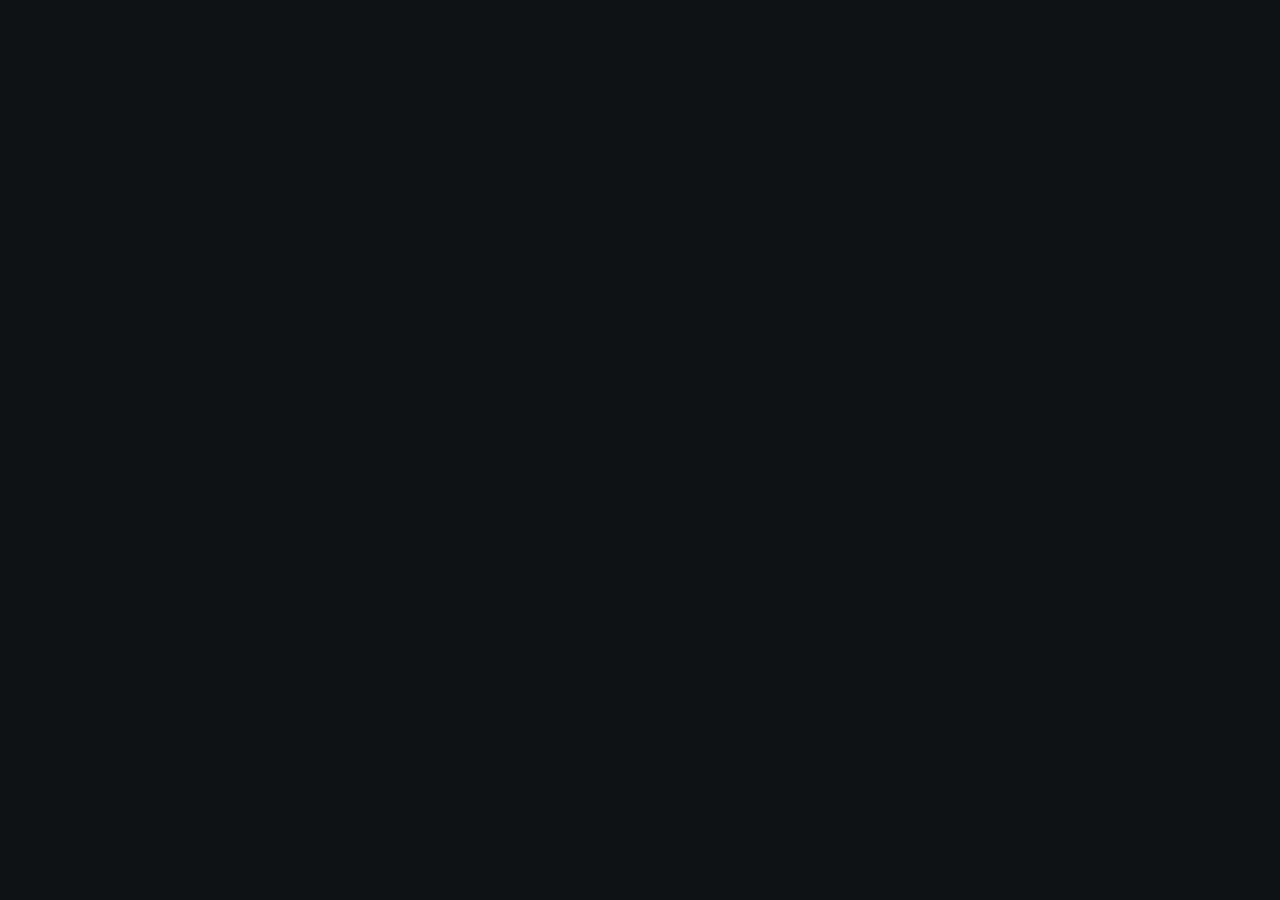
==== commit 316d40de: "recover" ====
--- a/recover.html
+++ b/recover.html
@@ -71,48 +71,18 @@
    		<div class="login1"></div>
 		<div class="login2">
 			<!--<div class="logouniver"></div>-->
-			<span class="text1">Регистрация</span>
+			<span style="margin-top: 300px;" class="text1">Восстановление пароля</span>
 			
 			<div class="center">
 
 			<form>
 				<div class="inputbox">
 				<input type="text" required="required">
-				<span>Фамилия</span>
+				<span>Введите адрес эл. почты для восстановления</span>
 				</div>
 
 				<div class="inputbox">
-				<input type="text" required="required">
-				<span>Имя</span>
-				</div>
-
-				<div class="inputbox">
-					<input type="text" required="required">
-					<span>Отчество(при наличии)</span>
-				</div>
-
-				<div class="inputbox">
-					<input type="text" required="required">
-					<span>Категория (Представитель курса/Студент/Преподаватель)</span>
-				</div>
-
-				<div class="inputbox">
-					<input type="text" required="none">
-					<span>Номер телефона(не обязательно)</span>
-				</div>
-
-				<div class="inputbox">
-					<input type="text" required="required">
-					<span>Адрес эл. почты</span>
-				</div>
-
-				<div class="inputbox">
-					<input type="text" required="required">
-					<span>Пароль</span>
-				</div>
-
-				<div class="inputbox">
-				<input id="buttoninput" type="button" value="Зарегистрироваться">
+				<input id="buttoninput" type="button" value="Восстановить">
 				</div>
 			</form>
 			</div>
